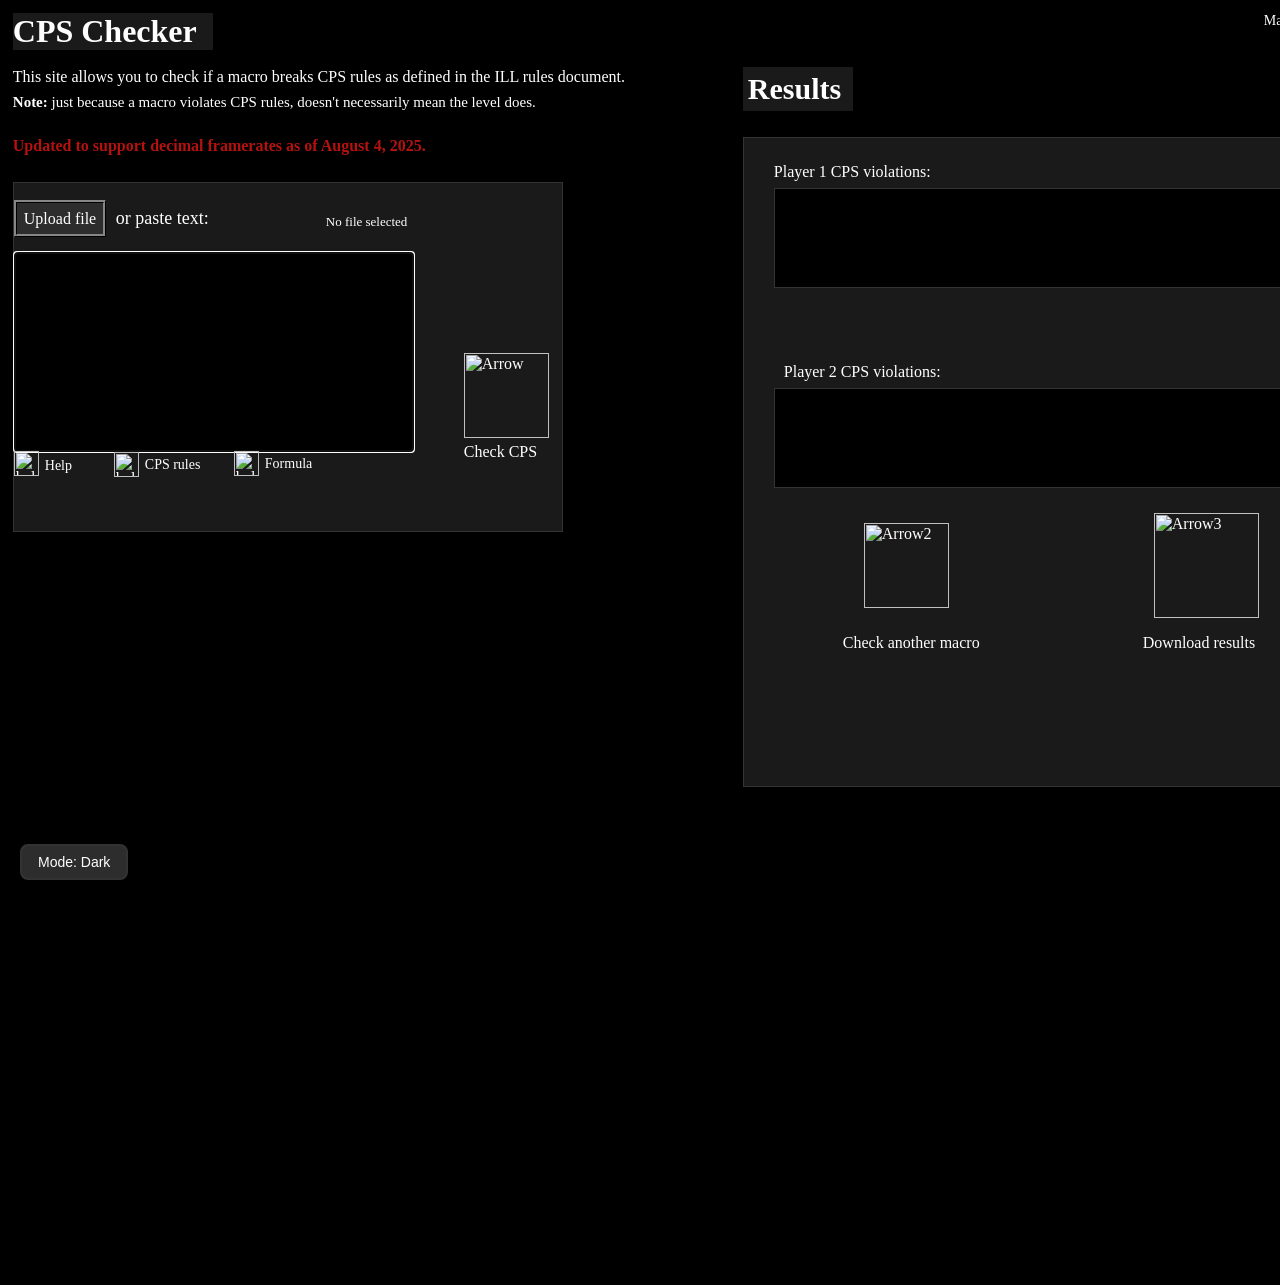
==== cpsChecker/index.html @ 38c41ae8 "Fractional framerates" ====
<head>
  <link rel="stylesheet" href="index.css">
  <title> CPS Checker </title>
</head>

<script async src="https://www.googletagmanager.com/gtag/js?id=G-MP4T4YLS77"></script>
<script>
  window.dataLayer = window.dataLayer || [];
  function gtag(){dataLayer.push(arguments);}
  gtag('js', new Date());

  gtag('config', 'G-MP4T4YLS77');
</script>
<body>
  <main>
  <div class="title">
    <h1>CPS Checker</h1>
  </div>
  <div class="description">
    <p>This site allows you to check if a macro breaks CPS rules as defined in the ILL rules document.<br>
      <p2 id="second-line">
        <b>Note:</b> just because a macro violates CPS rules, doesn't necessarily mean the level does. <br><br><br>
      </p2> 
      <p3 id="third-line">
        <b>Updated to support decimal framerates as of August 4, 2025. </b>
      </p3> 
    </p>
  </div>
  <div class="inputBox" id="ib">
    <div class="inputBoxInner">
    <div>
      <label id="upload" class="uploadButton">
        <input type="file" id="in" accept=".txt"/>
        Upload file
        </label>
    </div>
    <div class="pasteText">
      <p>
      or paste text:
      </p>
    </div>
    <textArea id="textbox" class="pasteArea" autofocus>
    </textArea>
    <div id="noFile" class="noFileText">
      <p>
        No file selected
      </p>
    </div>
  </div>
  <div class="img" id="checkButton">
    <img class="arrow" src="./img/arrow.png" alt="Arrow">
    <img class="hoverArrow" src="./img/arrowHover.png" alt="ArrowHovered">
  </div>
  <p class="submitText">
    Check CPS
  </p>
  <p class="made-by">
    Made by EDSJustin, Flora and jojo989
  </p>
  <div id="help-area">
    <img class="question-mark" id="question1" src="./img/help.png" alt="help">
    <p id="help-text">
      Help
    </p>
  </div>
  <div id="help-area-2">
    <img class="question-mark" id="question2" src="./img/help.png" alt="help2">
    <p id="help-text-2">
      CPS rules
    </p>
  </div>
  <div id="help-area-3">
    <img class="question-mark" id="question3" src="./img/help.png" alt="help3">
    <p id="help-text-3">
      Formula
    </p>
  </div>
    </div>
    <div id="output" class="outputBox">
      <textArea id="outbox1" class="outArea1" readonly>
      </textArea>
      <p class="p1results">
        Player 1 CPS violations:
      </p>
      <textArea id="outbox2" class="outArea2" readonly>
      </textArea>
      <p class="p2results">
        Player 2 CPS violations:
      </p>
      <div class="img2" id="refreshButton">
        <img class="arrow" src="./img/arrow2.png" alt="Arrow2">
        <img class="hoverArrow" src="./img/arrow2Hover.png" alt="Arrow2Hovered">
      </div>
      <div class="img3" id="downloadButton">
        <img class="arrow3" src="./img/arrow3.png" alt="Arrow3">
        <img class="hoverArrow3" src="./img/arrow3Hover.png" alt="Arrow3Hovered">
      </div>
    </div>
      <h2>
        Results
      </h2>
    <p class="retryText">
      Check another macro
    </p>
    <p class="downloadText">
      Download results
    </p>
    <div>
      <img class="checkmark" id="check1" src="./img/check.png" alt="check">
      <img class="checkmark" id="check2" src="./img/check.png" alt="check2">
    </div>
    <div>
      <img class="cross" id="cross1" src="./img/cross.png" alt="cross">
      <img class="cross" id="cross2" src="./img/cross.png" alt="cross2">
    </div>
    <div id="help-box" data-closeable>
      <button id="close-button" data-close>
        <span> &#10006; </span>
      </button>
      <h3>
        Upload format
      </h3>
      <p1 class="p1">
        This tool requires macros to be in plain text form. An example of acceptable
         form is:<br><br>60<br>28 1 0<br>58 0 0<br>72 1 0<br>104 0 0<br>148 1 0<br>
         172 0 0<br>202 1 0<br>264 0 0<br>. . .<br>
      </p1>
      <p2 class="p2">
        <br>You can convert a macro to plain text using 
        <a href="https://matcool.github.io/gd-macro-converter/">
          Mat's macro converter
        </a> or <br>
        <a href="https://conv.nattie.dev/">
          Nattie's macro converter.
        </a> 
      </p2>
    </div>
    <div id="help-box-2" data-closeable>
      <button id="close-button-2" data-close>
        <span> &#10006; </span>
      </button>
      <h3>
        ILL CPS Rules
      </h3>
      <p1 class="p1">
        The level must not include sections where clicks per second would exceed:<br><br>
        <ul class="list">
          <li style="padding-bottom:5px">15 clicks in a second.</li>
          <li style="padding-bottom:5px">3 clicks in a frame.</li>
          <li style="padding-bottom:5px">A rate of 45 cps in any stint of 5 or more clicks.</li>
        </ul>
      </p1>
      <p2 class="p2">
        <br><br>This program checks if the above rules are satisfied for both players in a macro.
        <br><br>If they're not, it will tell you what frames the violations occur at.
      </p2>
    </div>
    <p id="invalid-text">
      An error occured while parsing the macro. Please make sure your macro follows the required format.
    </p>
    <p id="fps-text">
      FPS: N/A
    </p>

    <div id="theme-toggle">
      <button id="theme-toggle-button">
        Mode: Dark
      </button>
    </div>
     <p class="dark">
    Dark mode by argx
  </p>
   <div id="help-box-3" data-closeable>
      <button id="close-button-3" data-close>
        <span> &#10006; </span>
      </button>
      <h3>
        How each rule is calculated
      </h3>
      <p1 class="p1">
        Rule 1 is broken if:<br><br>
        <ul class="list">
          <li style="padding-bottom:5px">There are more than 15 clicks between (frame of first click) and (frame of first click) + floor(fps).</li>
        </ul>
      </p1>
      <br>
       <p1 class="p1">
        Rule 2 is broken if:<br><br>
        <ul class="list">
          <li style="padding-bottom:5px">There are more than 3 clicks on any given frame.</li>
        </ul>
      </p1>
       <br>
       <p1 class="p1">
        Rule 3 is broken if:<br><br>
        <ul class="list">
          <li style="padding-bottom:5px">(Number of clicks in stint - 1) / [(frame of last click - frame of first click) / framerate] > 45.</li>
        </ul>
      </p1>
    </div>
  </main>
  <script
    src="./index.js"></script>

</body>
---- cpsChecker/index.css ----
:root {
  /* Dark theme (default) */
  --bg-primary: #000000;
  --bg-secondary: #1a1a1a;
  --bg-tertiary: #2d2d2d;
  --text-primary: #ffffff;
  --text-secondary: #cccccc;
  --border-color: #333333;
  --hover-color: #404040;
  --link-color: #4a9eff;
  --link-hover: #6fb1ff;
  --error-color: #ff4444;
}

[data-theme="light"] {
  --bg-primary: #ffffff;
  --bg-secondary: #f5f5f5;
  --bg-tertiary: #e0e0e0;
  --text-primary: #000000;
  --text-secondary: #333333;
  --border-color: #cccccc;
  --hover-color: #d0d0d0;
  --link-color: #0066cc;
  --link-hover: #004499;
  --error-color: #cc0000;
}

*{
  box-sizing:border-box;
  margin:0;
  padding:0;
  transition: background-color 0.25s ease, color 0.25s ease, border-color 0.25s ease;
}

body{
  width:400px;
  height:300px;
  background-color: var(--bg-primary);
  color: var(--text-primary);
}

main{
  margin:0.8rem;
}

.description{
  position:relative;
  top:18px;
  width:700px;
  color: var(--text-primary);
}

h1{
  background: var(--bg-secondary);
  width:200px;
  color: var(--text-primary);
}

.inputBox{
  position:relative;
  top:45px;
  background: var(--bg-secondary);
  width:550px;
  height:350px;
  border: 1px solid var(--border-color);
}

.pasteArea{
  width:400px;
  height:200px;
  resize:none;
  background-color: var(--bg-primary);
  color: var(--text-primary);
  border: 1px solid var(--border-color);
}

.uploadButton{
  position:relative;
  bottom:3px;
}

button{
  border-color: var(--border-color);
  background: var(--bg-tertiary);
  border-style:ridge;
  padding:7px;
  color: var(--text-primary);
}

.uploadButton{
  border-color: var(--border-color);
  background: var(--bg-tertiary);
  border-style:ridge;
  padding:7px;
  color: var(--text-primary);
}

.uploadButton:hover{
  background-color: var(--hover-color);
}

button:hover{
  background-color: var(--hover-color);
}

.pasteText{
  position:relative;
  left:102px;
  bottom:23px;
  font-size:18px;
}

.noFileText{
  position:relative;
  left:312px;
  bottom:238px;
  font-size: 13px;
}

.submitText{
  position:relative;
  left:450px;
  bottom:80px;
}

.outputBox{
  position:relative;
  bottom:350px;
  left: 730px;
  background: var(--bg-secondary);
  width:620px;
  height:650px;
  display:block;
  border: 1px solid var(--border-color);
}

.img{
  position:relative;
  left:450;
  bottom:85;
  pointer-events:fill;
}

.arrow{
  width:85px;
  height:auto;
}

.hoverArrow{
  position:absolute;
  top:0;
  left:0;
  width:85px;
  height:auto;
  display:none;
}

.img:hover .hoverArrow{
  display:inline;
}

input[type="file"]{
  display:none;
}

.inputBoxInner{
  position:relative;
  top:30px;
}

h2{
  position:relative;
  background: var(--bg-secondary);
  width:110px;
  left:730px;
  bottom:1070px;
  padding:5px;
  font-size: 30px;
  color: var(--text-primary);
}

.outArea1{
  z-index: 1000;
  position:relative;
  top:50px;
  left:30px;
  width:560px;
  height:100px;
  resize:none;
  background-color: var(--bg-primary);
  color: var(--text-primary);
  border: 1px solid var(--border-color);
}

.p1results{
  position:relative;
  bottom:75px;
  left:30px;
  width:580px;
  height:100px;
}

.outArea2{
  z-index: 1000;
  position:relative;
  top:50px;
  left:30px;
  width:560px;
  height:100px;
  resize:none;
  background-color: var(--bg-primary);
  color: var(--text-primary);
  border: 1px solid var(--border-color);
}

.p2results{
  position:relative;
  bottom:75px;
  left:40px;
  width:580px;
  height:100px;
}

.img2{
  position:relative;
  left:120;
  bottom:15;
  pointer-events:fill;
}

.img2:hover .hoverArrow{
  display:inline;
}

.retryText{
  position:relative;
  left:830px;
  bottom:547px;
}

.img3{
  position:relative;
  left:410;
  bottom:110;
  width:70;
  pointer-events:none;
}

.img3:hover .hoverArrow3{
  display:inline;
}

.arrow3{
  width:105px;
  height:auto;
}

.hoverArrow3{
  position:absolute;
  top:0;
  left:0;
  width:105px;
  height:auto;
  display:none;
}

.downloadText{
  position:relative;
  left:1130px;
  bottom:565px;
}

.checkmark{
  width:30px;
  height:auto;
}

#check1{
  position:relative;
  left:930px;
  bottom:1065px;
  visibility: hidden;
}

#check2{
  position:relative;
  left:903px;
  bottom:865px;
  visibility: hidden;
}

.cross{
  width:30px;
  height:auto;
}

#cross1{
  position:relative;
  left:930px;
  bottom:1099px;
  visibility:hidden;
}

#cross2{
  position:relative;
  left:902px;
  bottom:897px;
  visibility: hidden;
}

.made-by{
  position:absolute;
  top:-170px;
  left: 1250px;
  width:240px;
  font-size:14px;
}

.dark{
  position:absolute;
  top:35px;
  left: 1374px;
  width:120px;
  font-size:14px;
}

#third-line{
  color:#b4120f;
}

#help-area{
  position:relative;
  bottom:90px;
  width:20px;
  cursor:pointer;
}

.question-mark{
  width:25px;
  height:auto;
}

#help-text{
  position:relative;
  font-size:14px;
  left:31px;
  bottom:18px;
}

#help-box{
  position:relative;
  width:550px;
  height:400px;
  bottom:1103px;
  background-color: var(--bg-secondary);
  border: thin solid var(--border-color);
  border-width: 1.5px;
  display:none;
  padding:10px;
  color: var(--text-primary);
}

#close-button{
  position:relative;
  left:555px;
  cursor:pointer;
  background-color: var(--bg-tertiary);
  color: var(--text-primary);
}

h3{
  position:relative;
  bottom:18px;
}

#help-area-2{
  position:relative;
  bottom:130px;
  left: 100px;
  width:50px;
  cursor:pointer;
}

.question-mark-2{
  width:25px;
  height:auto;
}

#help-text-2{
  position:relative;
  font-size:14px;
  left:31px;
  bottom:20px;
  white-space: nowrap;
}

#help-box-2{
  position:relative;
  width:550px;
  height:400px;
  bottom:1103px;
  background-color: var(--bg-secondary);
  border: thin solid var(--border-color);
  border-width: 1.5px;
  display:none;
  padding:10px;
  color: var(--text-primary);
}

#close-button-2{
  position:relative;
  left:555px;
  cursor:pointer;
  background-color: var(--bg-tertiary);
  color: var(--text-primary);
}

#help-area-3{
  position:relative;
  bottom:172px;
  left: 220px;
  width:50px;
  cursor:pointer;
}

.question-mark-3{
  width:25px;
  height:auto;
}

#help-text-3{
  position:relative;
  font-size:14px;
  left:31px;
  bottom:20px;
  white-space: nowrap;
}

#help-box-3{
  position:relative;
  width:550px;
  height:400px;
  bottom:1103px;
  background-color: var(--bg-secondary);
  border: thin solid var(--border-color);
  border-width: 1.5px;
  display:none;
  padding:10px;
  color: var(--text-primary);
}

#close-button-3{
  position:relative;
  left:555px;
  cursor:pointer;
  background-color: var(--bg-tertiary);
  color: var(--text-primary);
}

.list{
  position:relative;
  left:40px;
  width:450px;
}

#invalid-text{
  position:relative;
  bottom:730px;
  width:485px;
  font-size: 17px;
  font-weight:600;
  color: var(--error-color);
  display:none;
}

#second-line{
  position:relative;
  top:8px;
  font-size: 15px;
}

#fps-text{
  position:relative;
  bottom:1070px;
  left:590px;
  width:100px;
  word-break: break-all;
  display: none;
}

a {
  color: var(--link-color);
}

a:hover {
  color: var(--link-hover);
}

#theme-toggle {
  position: fixed;
  bottom: 20px;
  left: 20px;
  z-index: 1000;
}

#theme-toggle-button {
  padding: 8px 16px;
  border-radius: 8px;
  background: var(--bg-tertiary);
  border: 2px solid var(--border-color);
  cursor: pointer;
  color: var(--text-primary);
  font-size: 14px;
  font-weight: 500;
  transition: all 0.25s ease;
}

#theme-toggle-button:hover {
  background: var(--hover-color);
  transform: scale(1.05);
  transition: transform 0.25s ease, background-color 0.25s ease;
}

#theme-icon {
  width: 24px;
  height: 24px;
  position: relative;
  transition: transform 0.25s ease;
}

.moon {
  position: absolute;
  width: 20px;
  height: 20px;
  border-radius: 50%;
  background: var(--text-primary);
  box-shadow: 4px 4px 0 0 var(--text-primary);
  transform: translate(-50%, -50%);
  top: 50%;
  left: 50%;
  transition: all 0.25s ease;
}

.sun {
  position: absolute;
  width: 20px;
  height: 20px;
  border-radius: 50%;
  background: var(--text-primary);
  transform: translate(-50%, -50%) scale(0);
  top: 50%;
  left: 50%;
  transition: all 0.25s ease;
}

.sun::before {
  content: '';
  position: absolute;
  width: 100%;
  height: 100%;
  background: var(--text-primary);
  border-radius: 50%;
  transform: scale(0.5);
  top: 0;
  left: 0;
}

.sun::after {
  content: '';
  position: absolute;
  width: 100%;
  height: 100%;
  background: var(--text-primary);
  border-radius: 50%;
  transform: scale(0.5);
  top: 0;
  left: 0;
  box-shadow: 
    0 0 0 2px var(--text-primary),
    0 0 0 4px var(--bg-tertiary),
    0 0 0 6px var(--text-primary);
}

[data-theme="light"] .moon {
  transform: translate(-50%, -50%) scale(0);
}

[data-theme="light"] .sun {
  transform: translate(-50%, -50%) scale(1);
}

/* Update all color transitions */
h1, .inputBox, .pasteArea, button, .uploadButton, .outputBox, h2, 
.outArea1, .outArea2, #help-box, #help-box-2, #close-button, #close-button-2,
a, #invalid-text {
  transition: background-color 0.25s ease, color 0.25s ease, border-color 0.25s ease;
}
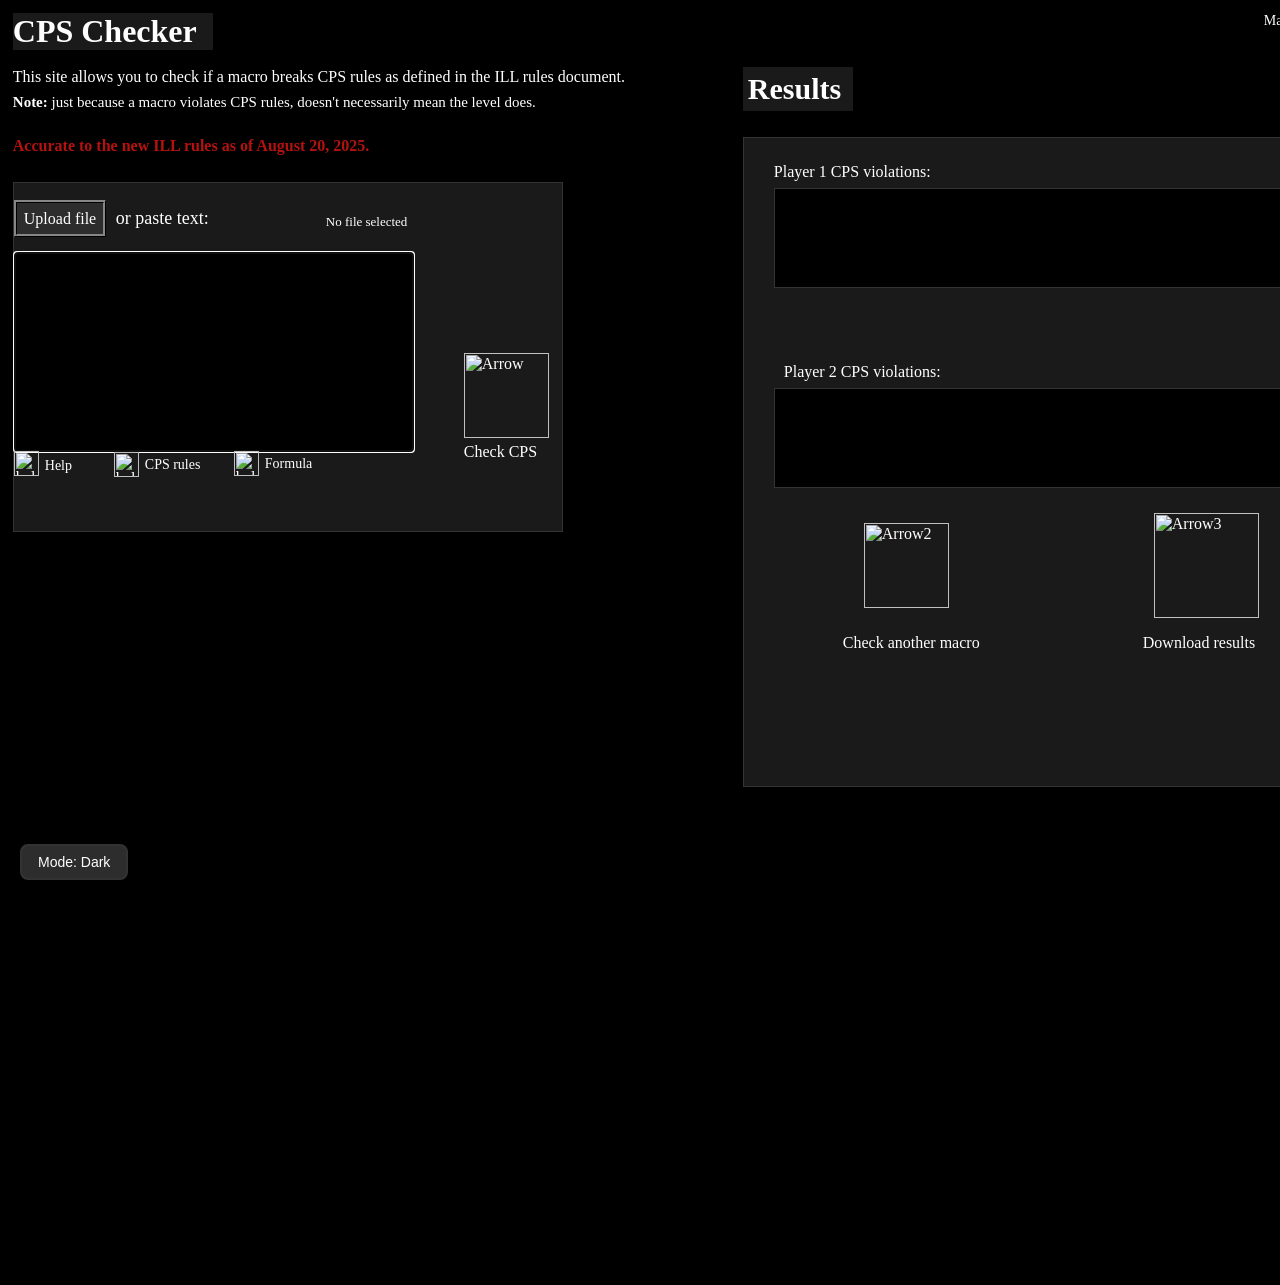
==== commit 53964a40: "New cps rules" ====
--- a/cpsChecker/index.html
+++ b/cpsChecker/index.html
@@ -22,7 +22,7 @@
         <b>Note:</b> just because a macro violates CPS rules, doesn't necessarily mean the level does. <br><br><br>
       </p2> 
       <p3 id="third-line">
-        <b>Updated to support decimal framerates as of August 4, 2025. </b>
+        <b>Accurate to the new ILL rules as of August 20, 2025. </b>
       </p3> 
     </p>
   </div>
@@ -145,9 +145,9 @@
       <p1 class="p1">
         The level must not include sections where clicks per second would exceed:<br><br>
         <ul class="list">
-          <li style="padding-bottom:5px">15 clicks in a second.</li>
+          <li style="padding-bottom:5px">16 clicks in a second.</li>
           <li style="padding-bottom:5px">3 clicks in a frame.</li>
-          <li style="padding-bottom:5px">A rate of 45 cps in any stint of 5 or more clicks.</li>
+          <li style="padding-bottom:5px">A rate of 48 cps in any stint of 5 or more clicks.</li>
         </ul>
       </p1>
       <p2 class="p2">
@@ -180,7 +180,7 @@
       <p1 class="p1">
         Rule 1 is broken if:<br><br>
         <ul class="list">
-          <li style="padding-bottom:5px">There are more than 15 clicks between (frame of first click) and (frame of first click) + floor(fps).</li>
+          <li style="padding-bottom:5px">There are more than 16 clicks between (frame of first click) and (frame of first click) + floor(fps).</li>
         </ul>
       </p1>
       <br>
@@ -194,7 +194,7 @@
        <p1 class="p1">
         Rule 3 is broken if:<br><br>
         <ul class="list">
-          <li style="padding-bottom:5px">(Number of clicks in stint - 1) / [(frame of last click - frame of first click) / framerate] > 45.</li>
+          <li style="padding-bottom:5px">(Number of clicks in stint - 1) / [(frame of last click - frame of first click) / framerate] > 48.</li>
         </ul>
       </p1>
     </div>
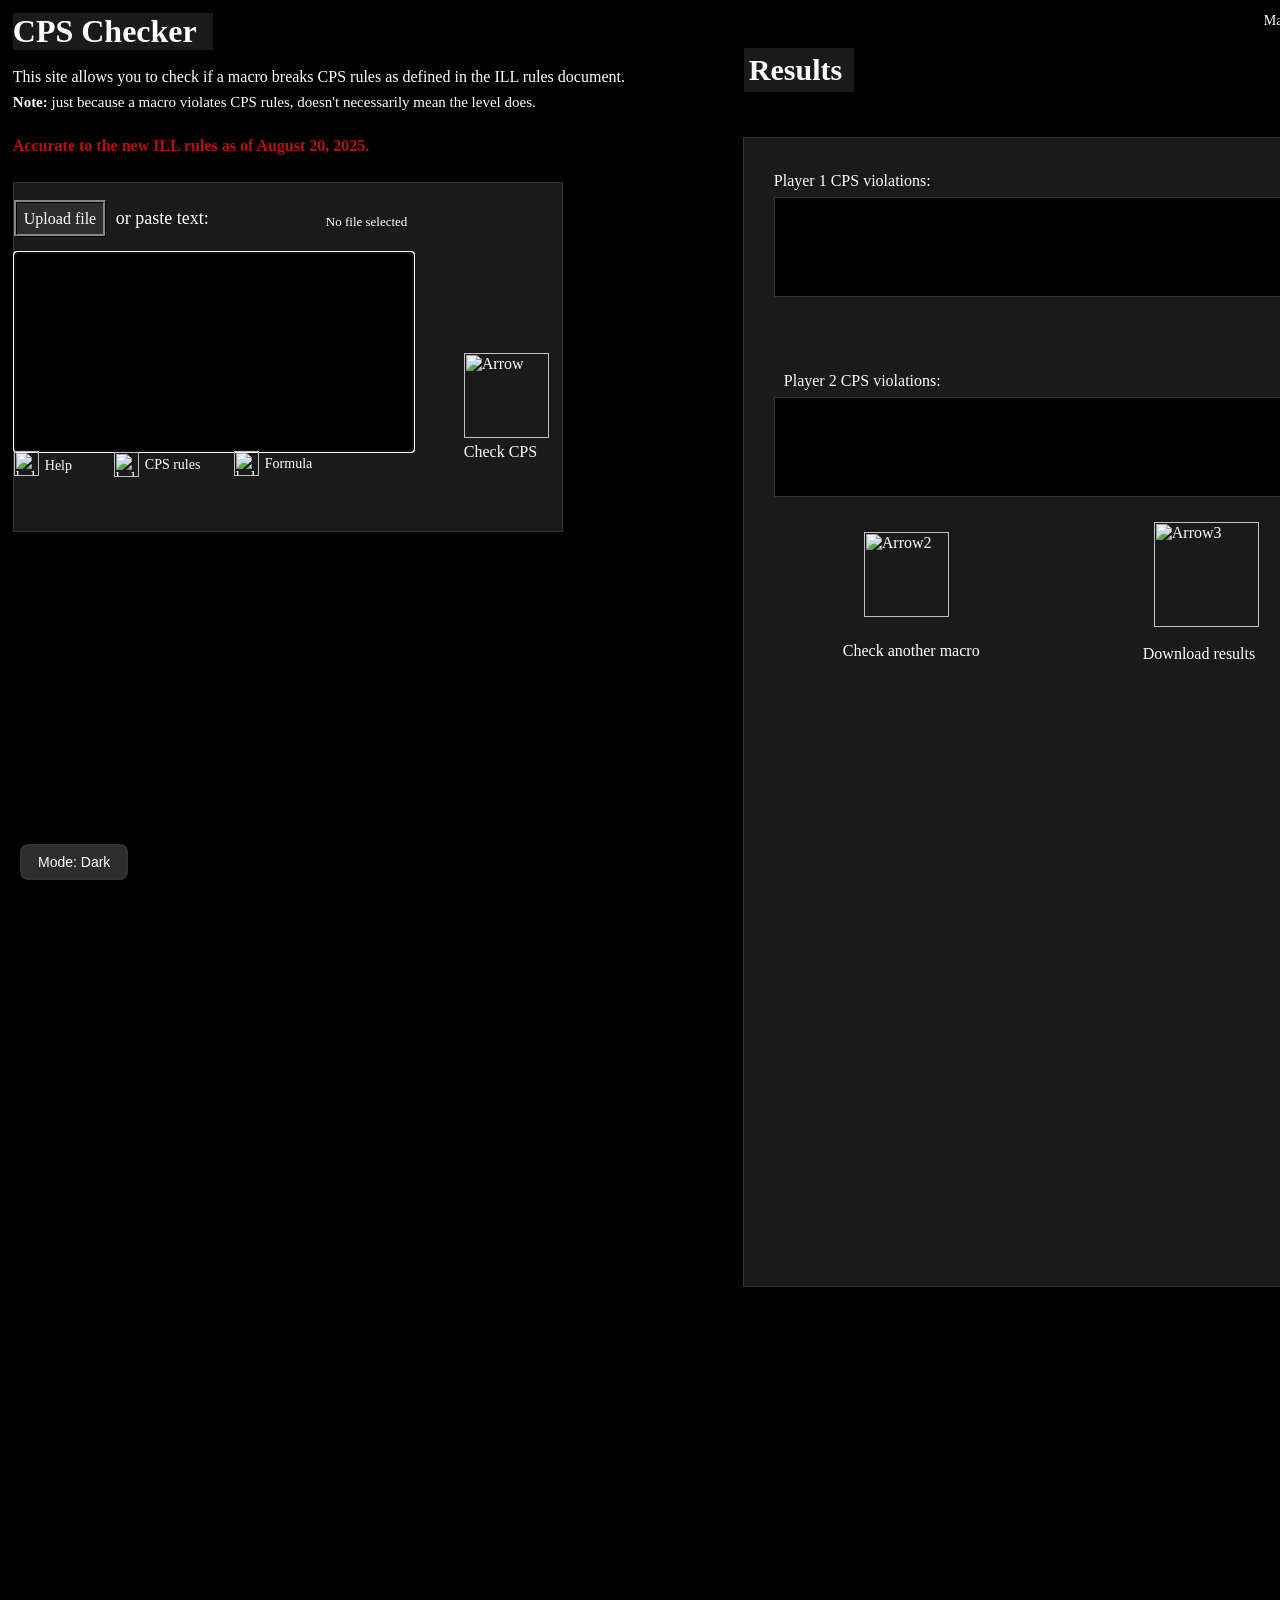
==== commit a6f5c591: "Added swift info" ====
--- a/cpsChecker/index.html
+++ b/cpsChecker/index.html
@@ -77,6 +77,9 @@
   </div>
     </div>
     <div id="output" class="outputBox">
+       <h2>
+        Results
+      </h2>
       <textArea id="outbox1" class="outArea1" readonly>
       </textArea>
       <p class="p1results">
@@ -95,10 +98,40 @@
         <img class="arrow3" src="./img/arrow3.png" alt="Arrow3">
         <img class="hoverArrow3" src="./img/arrow3Hover.png" alt="Arrow3Hovered">
       </div>
-    </div>
-      <h2>
-        Results
-      </h2>
+      <div id = "checkboxes">
+    <input type="checkbox" id="showSwiftsBox" name="showSwiftsBox" value=1>
+    <label for="showSwiftsBox">Show swift click info</label><br>
+    </div>
+     <textArea id="p1swiftsbox" class="p1swiftsarea" readonly>
+      </textArea>
+      <p id="p1st" class="p1swiftstext">
+        Player 1 swift clicks:
+      </p>
+      <textArea id="p1inverseswiftsbox" class="p1inverseswiftsarea" readonly>
+      </textArea>
+      <p id="p1ist" class="p1inverseswiftstext">
+        Player 1 inverse swift clicks:
+      </p>
+       <textArea id="p2swiftsbox" class="p2swiftsarea" readonly>
+      </textArea>
+      <p id="p2st" class="p2swiftstext">
+        Player 2 swift clicks:
+      </p>
+       <textArea id="p2inverseswiftsbox" class="p2inverseswiftsarea" readonly>
+      </textArea>
+      <p id="p2ist" class="p2inverseswiftstext">
+        Player 2 inverse swift clicks:
+      </p>
+      <p id="totalswifttext">
+        Total swift clicks:
+      </p>
+      <p id="totalinverseswifttext">
+        Total inverse swift clicks:
+      </p>
+      <p id="totalswiftandinversetext">
+        Total swift and inverse swift clicks:
+      </p>
+    </div>
     <p class="retryText">
       Check another macro
     </p>
--- a/cpsChecker/index.css
+++ b/cpsChecker/index.css
@@ -129,7 +129,7 @@
   left: 730px;
   background: var(--bg-secondary);
   width:620px;
-  height:650px;
+  height:1150px;
   display:block;
   border: 1px solid var(--border-color);
 }
@@ -172,8 +172,7 @@
   position:relative;
   background: var(--bg-secondary);
   width:110px;
-  left:730px;
-  bottom:1070px;
+  bottom: 90px;
   padding:5px;
   font-size: 30px;
   color: var(--text-primary);
@@ -182,7 +181,7 @@
 .outArea1{
   z-index: 1000;
   position:relative;
-  top:50px;
+  top:15px;
   left:30px;
   width:560px;
   height:100px;
@@ -194,7 +193,7 @@
 
 .p1results{
   position:relative;
-  bottom:75px;
+  bottom:110px;
   left:30px;
   width:580px;
   height:100px;
@@ -203,7 +202,7 @@
 .outArea2{
   z-index: 1000;
   position:relative;
-  top:50px;
+  top:15px;
   left:30px;
   width:560px;
   height:100px;
@@ -215,7 +214,7 @@
 
 .p2results{
   position:relative;
-  bottom:75px;
+  bottom:110px;
   left:40px;
   width:580px;
   height:100px;
@@ -224,7 +223,7 @@
 .img2{
   position:relative;
   left:120;
-  bottom:15;
+  bottom:50;
   pointer-events:fill;
 }
 
@@ -235,13 +234,13 @@
 .retryText{
   position:relative;
   left:830px;
-  bottom:547px;
+  bottom:994.5px;
 }
 
 .img3{
   position:relative;
   left:410;
-  bottom:110;
+  bottom:145;
   width:70;
   pointer-events:none;
 }
@@ -267,7 +266,7 @@
 .downloadText{
   position:relative;
   left:1130px;
-  bottom:565px;
+  bottom:1010px;
 }
 
 .checkmark{
@@ -278,14 +277,14 @@
 #check1{
   position:relative;
   left:930px;
-  bottom:1065px;
+  bottom:1512px;
   visibility: hidden;
 }
 
 #check2{
   position:relative;
   left:903px;
-  bottom:865px;
+  bottom:1312px;
   visibility: hidden;
 }
 
@@ -297,14 +296,14 @@
 #cross1{
   position:relative;
   left:930px;
-  bottom:1099px;
+  bottom:1542px;
   visibility:hidden;
 }
 
 #cross2{
   position:relative;
   left:902px;
-  bottom:897px;
+  bottom:1342px;
   visibility: hidden;
 }
 
@@ -481,11 +480,126 @@
 
 #fps-text{
   position:relative;
-  bottom:1070px;
+  bottom:1550px;
   left:590px;
   width:100px;
   word-break: break-all;
   display: none;
+}
+
+#checkboxes{
+  position:relative;
+  bottom:75px;
+  left:25px;
+  display: none;
+}
+
+.p1swiftsarea{
+  z-index: 1000;
+  position:relative;
+  top:-15px;
+  left:30px;
+  width:560px;
+  height:30px;
+  resize:none;
+  background-color: var(--bg-primary);
+  color: var(--text-primary);
+  border: 1px solid var(--border-color);
+  visibility:hidden;
+}
+
+.p1swiftstext{
+  position: relative;
+  left: 30px;
+  bottom: 70px;
+  visibility:hidden;
+}
+
+.p1inverseswiftsarea{
+  z-index: 1000;
+  position:relative;
+  top:10px;
+  left:30px;
+  width:560px;
+  height:30px;
+  resize:none;
+  background-color: var(--bg-primary);
+  color: var(--text-primary);
+  border: 1px solid var(--border-color);
+  visibility:hidden;
+}
+
+.p1inverseswiftstext{
+  position: relative;
+  left: 30px;
+  bottom: 45px;
+  visibility:hidden;
+}
+
+.p2swiftsarea{
+  z-index: 1000;
+  position:relative;
+  top:35px;
+  left:30px;
+  width:560px;
+  height:30px;
+  resize:none;
+  background-color: var(--bg-primary);
+  color: var(--text-primary);
+  border: 1px solid var(--border-color);
+  visibility:hidden;
+}
+
+.p2swiftstext{
+  position: relative;
+  left: 30px;
+  bottom: 20px;
+  visibility:hidden;
+}
+
+.p2inverseswiftsarea{
+  z-index: 1000;
+  position:relative;
+  top:60px;
+  left:30px;
+  width:560px;
+  height:30px;
+  resize:none;
+  background-color: var(--bg-primary);
+  color: var(--text-primary);
+  border: 1px solid var(--border-color);
+  visibility:hidden;
+}
+
+.p2inverseswiftstext{
+  position: relative;
+  left: 30px;
+  top: 5px;
+  visibility:hidden;
+}
+
+#totalswifttext{
+  position: relative;
+  left: 30px;
+  top: 70px;
+  font-weight: bold;
+  visibility: hidden;
+}
+
+#totalinverseswifttext{
+  position: relative;
+  left: 30px;
+  top: 90px;
+  font-weight: bold;
+  visibility: hidden;
+}
+
+#totalswiftandinversetext{
+  position: relative;
+  left: 30px;
+  top: 110px;
+  font-weight: bold;
+  visibility: hidden;
 }
 
 a {
@@ -592,6 +706,6 @@
 /* Update all color transitions */
 h1, .inputBox, .pasteArea, button, .uploadButton, .outputBox, h2, 
 .outArea1, .outArea2, #help-box, #help-box-2, #close-button, #close-button-2,
-a, #invalid-text {
+a, #invalid-text, .p1swiftsarea {
   transition: background-color 0.25s ease, color 0.25s ease, border-color 0.25s ease;
 }
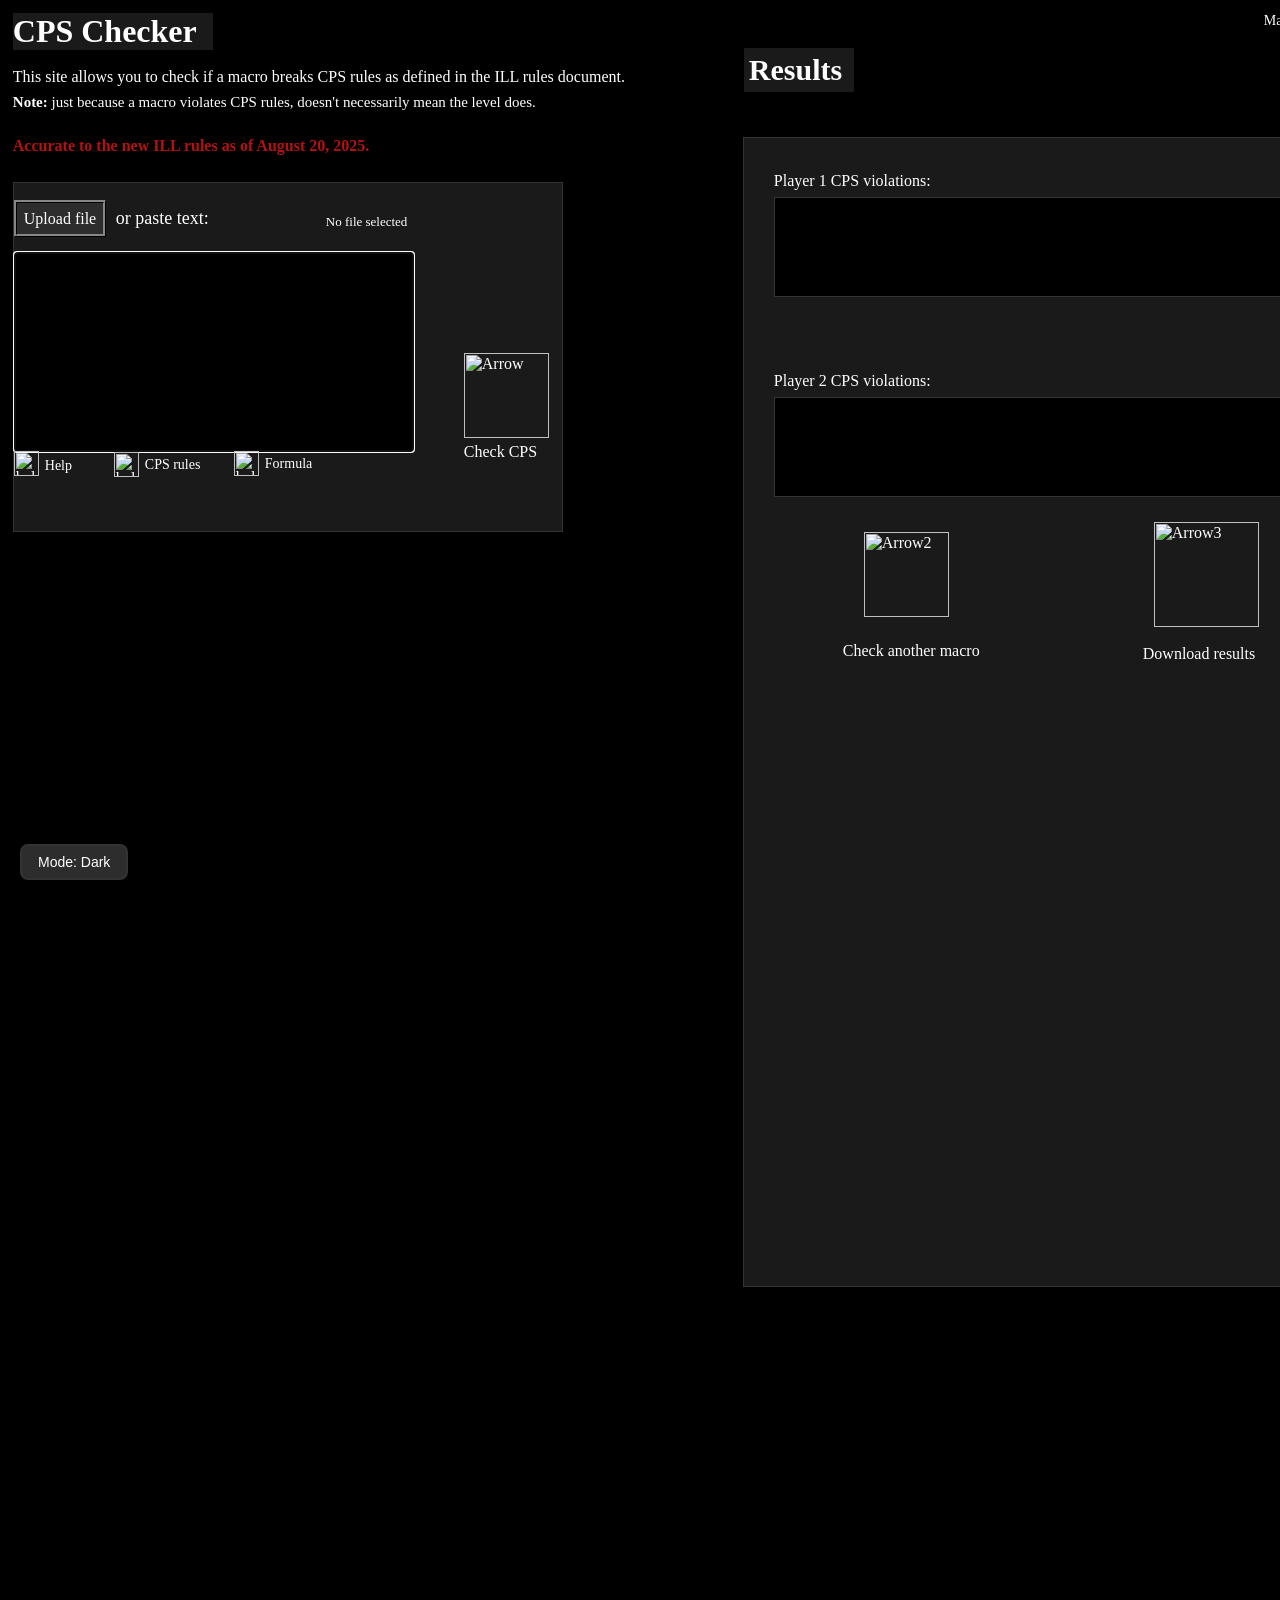
==== commit 73f1bf51: "Fixed some formatting issues" ====
--- a/cpsChecker/index.html
+++ b/cpsChecker/index.html
@@ -75,6 +75,76 @@
       Formula
     </p>
   </div>
+   <div id="help-box" data-closeable>
+      <button id="close-button" data-close>
+        <span> &#10006; </span>
+      </button>
+      <h3>
+        Upload format
+      </h3>
+      <p1 class="p1">
+        This tool requires macros to be in plain text form. An example of acceptable
+         form is:<br><br>60<br>28 1 0<br>58 0 0<br>72 1 0<br>104 0 0<br>148 1 0<br>
+         172 0 0<br>202 1 0<br>264 0 0<br>. . .<br>
+      </p1>
+      <p2 class="p2">
+        <br>You can convert a macro to plain text using 
+        <a href="https://matcool.github.io/gd-macro-converter/">
+          Mat's macro converter
+        </a> or <br>
+        <a href="https://conv.nattie.dev/">
+          Nattie's macro converter.
+        </a> 
+      </p2>
+    </div>
+     <div id="help-box-2" data-closeable>
+      <button id="close-button-2" data-close>
+        <span> &#10006; </span>
+      </button>
+      <h3>
+        ILL CPS Rules
+      </h3>
+      <p1 class="p1">
+        The level must not include sections where clicks per second would exceed:<br><br>
+        <ul class="list">
+          <li style="padding-bottom:5px">16 clicks in a second.</li>
+          <li style="padding-bottom:5px">3 clicks in a frame.</li>
+          <li style="padding-bottom:5px">A rate of 48 cps in any stint of 5 or more clicks.</li>
+        </ul>
+      </p1>
+      <p2 class="p2">
+        <br><br>This program checks if the above rules are satisfied for both players in a macro.
+        <br><br>If they're not, it will tell you what frames the violations occur at.
+      </p2>
+    </div>
+    <div id="help-box-3" data-closeable>
+      <button id="close-button-3" data-close>
+        <span> &#10006; </span>
+      </button>
+      <h3>
+        How each rule is calculated
+      </h3>
+      <p1 class="p1">
+        Rule 1 is broken if:<br><br>
+        <ul class="list">
+          <li style="padding-bottom:5px">There are more than 16 clicks between (frame of first click) and (frame of first click) + floor(fps).</li>
+        </ul>
+      </p1>
+      <br>
+       <p1 class="p1">
+        Rule 2 is broken if:<br><br>
+        <ul class="list">
+          <li style="padding-bottom:5px">There are more than 3 clicks on any given frame.</li>
+        </ul>
+      </p1>
+       <br>
+       <p1 class="p1">
+        Rule 3 is broken if:<br><br>
+        <ul class="list">
+          <li style="padding-bottom:5px">(Number of clicks in stint - 1) / [(frame of last click - frame of first click) / framerate] > 48.</li>
+        </ul>
+      </p1>
+    </div>
     </div>
     <div id="output" class="outputBox">
        <h2>
@@ -146,48 +216,6 @@
       <img class="cross" id="cross1" src="./img/cross.png" alt="cross">
       <img class="cross" id="cross2" src="./img/cross.png" alt="cross2">
     </div>
-    <div id="help-box" data-closeable>
-      <button id="close-button" data-close>
-        <span> &#10006; </span>
-      </button>
-      <h3>
-        Upload format
-      </h3>
-      <p1 class="p1">
-        This tool requires macros to be in plain text form. An example of acceptable
-         form is:<br><br>60<br>28 1 0<br>58 0 0<br>72 1 0<br>104 0 0<br>148 1 0<br>
-         172 0 0<br>202 1 0<br>264 0 0<br>. . .<br>
-      </p1>
-      <p2 class="p2">
-        <br>You can convert a macro to plain text using 
-        <a href="https://matcool.github.io/gd-macro-converter/">
-          Mat's macro converter
-        </a> or <br>
-        <a href="https://conv.nattie.dev/">
-          Nattie's macro converter.
-        </a> 
-      </p2>
-    </div>
-    <div id="help-box-2" data-closeable>
-      <button id="close-button-2" data-close>
-        <span> &#10006; </span>
-      </button>
-      <h3>
-        ILL CPS Rules
-      </h3>
-      <p1 class="p1">
-        The level must not include sections where clicks per second would exceed:<br><br>
-        <ul class="list">
-          <li style="padding-bottom:5px">16 clicks in a second.</li>
-          <li style="padding-bottom:5px">3 clicks in a frame.</li>
-          <li style="padding-bottom:5px">A rate of 48 cps in any stint of 5 or more clicks.</li>
-        </ul>
-      </p1>
-      <p2 class="p2">
-        <br><br>This program checks if the above rules are satisfied for both players in a macro.
-        <br><br>If they're not, it will tell you what frames the violations occur at.
-      </p2>
-    </div>
     <p id="invalid-text">
       An error occured while parsing the macro. Please make sure your macro follows the required format.
     </p>
@@ -203,34 +231,6 @@
      <p class="dark">
     Dark mode by argx
   </p>
-   <div id="help-box-3" data-closeable>
-      <button id="close-button-3" data-close>
-        <span> &#10006; </span>
-      </button>
-      <h3>
-        How each rule is calculated
-      </h3>
-      <p1 class="p1">
-        Rule 1 is broken if:<br><br>
-        <ul class="list">
-          <li style="padding-bottom:5px">There are more than 16 clicks between (frame of first click) and (frame of first click) + floor(fps).</li>
-        </ul>
-      </p1>
-      <br>
-       <p1 class="p1">
-        Rule 2 is broken if:<br><br>
-        <ul class="list">
-          <li style="padding-bottom:5px">There are more than 3 clicks on any given frame.</li>
-        </ul>
-      </p1>
-       <br>
-       <p1 class="p1">
-        Rule 3 is broken if:<br><br>
-        <ul class="list">
-          <li style="padding-bottom:5px">(Number of clicks in stint - 1) / [(frame of last click - frame of first click) / framerate] > 48.</li>
-        </ul>
-      </p1>
-    </div>
   </main>
   <script
     src="./index.js"></script>
--- a/cpsChecker/index.css
+++ b/cpsChecker/index.css
@@ -215,7 +215,7 @@
 .p2results{
   position:relative;
   bottom:110px;
-  left:40px;
+  left:30px;
   width:580px;
   height:100px;
 }
@@ -350,7 +350,7 @@
   position:relative;
   width:550px;
   height:400px;
-  bottom:1103px;
+  bottom: 500px;
   background-color: var(--bg-secondary);
   border: thin solid var(--border-color);
   border-width: 1.5px;
@@ -397,7 +397,7 @@
   position:relative;
   width:550px;
   height:400px;
-  bottom:1103px;
+  bottom: 500px;
   background-color: var(--bg-secondary);
   border: thin solid var(--border-color);
   border-width: 1.5px;
@@ -439,7 +439,7 @@
   position:relative;
   width:550px;
   height:400px;
-  bottom:1103px;
+  bottom:500px;
   background-color: var(--bg-secondary);
   border: thin solid var(--border-color);
   border-width: 1.5px;
@@ -464,7 +464,7 @@
 
 #invalid-text{
   position:relative;
-  bottom:730px;
+  bottom:1145px;
   width:485px;
   font-size: 17px;
   font-weight:600;
@@ -480,7 +480,7 @@
 
 #fps-text{
   position:relative;
-  bottom:1550px;
+  bottom:1590px;
   left:590px;
   width:100px;
   word-break: break-all;
@@ -582,7 +582,6 @@
   position: relative;
   left: 30px;
   top: 70px;
-  font-weight: bold;
   visibility: hidden;
 }
 
@@ -590,7 +589,6 @@
   position: relative;
   left: 30px;
   top: 90px;
-  font-weight: bold;
   visibility: hidden;
 }
 
@@ -598,7 +596,6 @@
   position: relative;
   left: 30px;
   top: 110px;
-  font-weight: bold;
   visibility: hidden;
 }
 
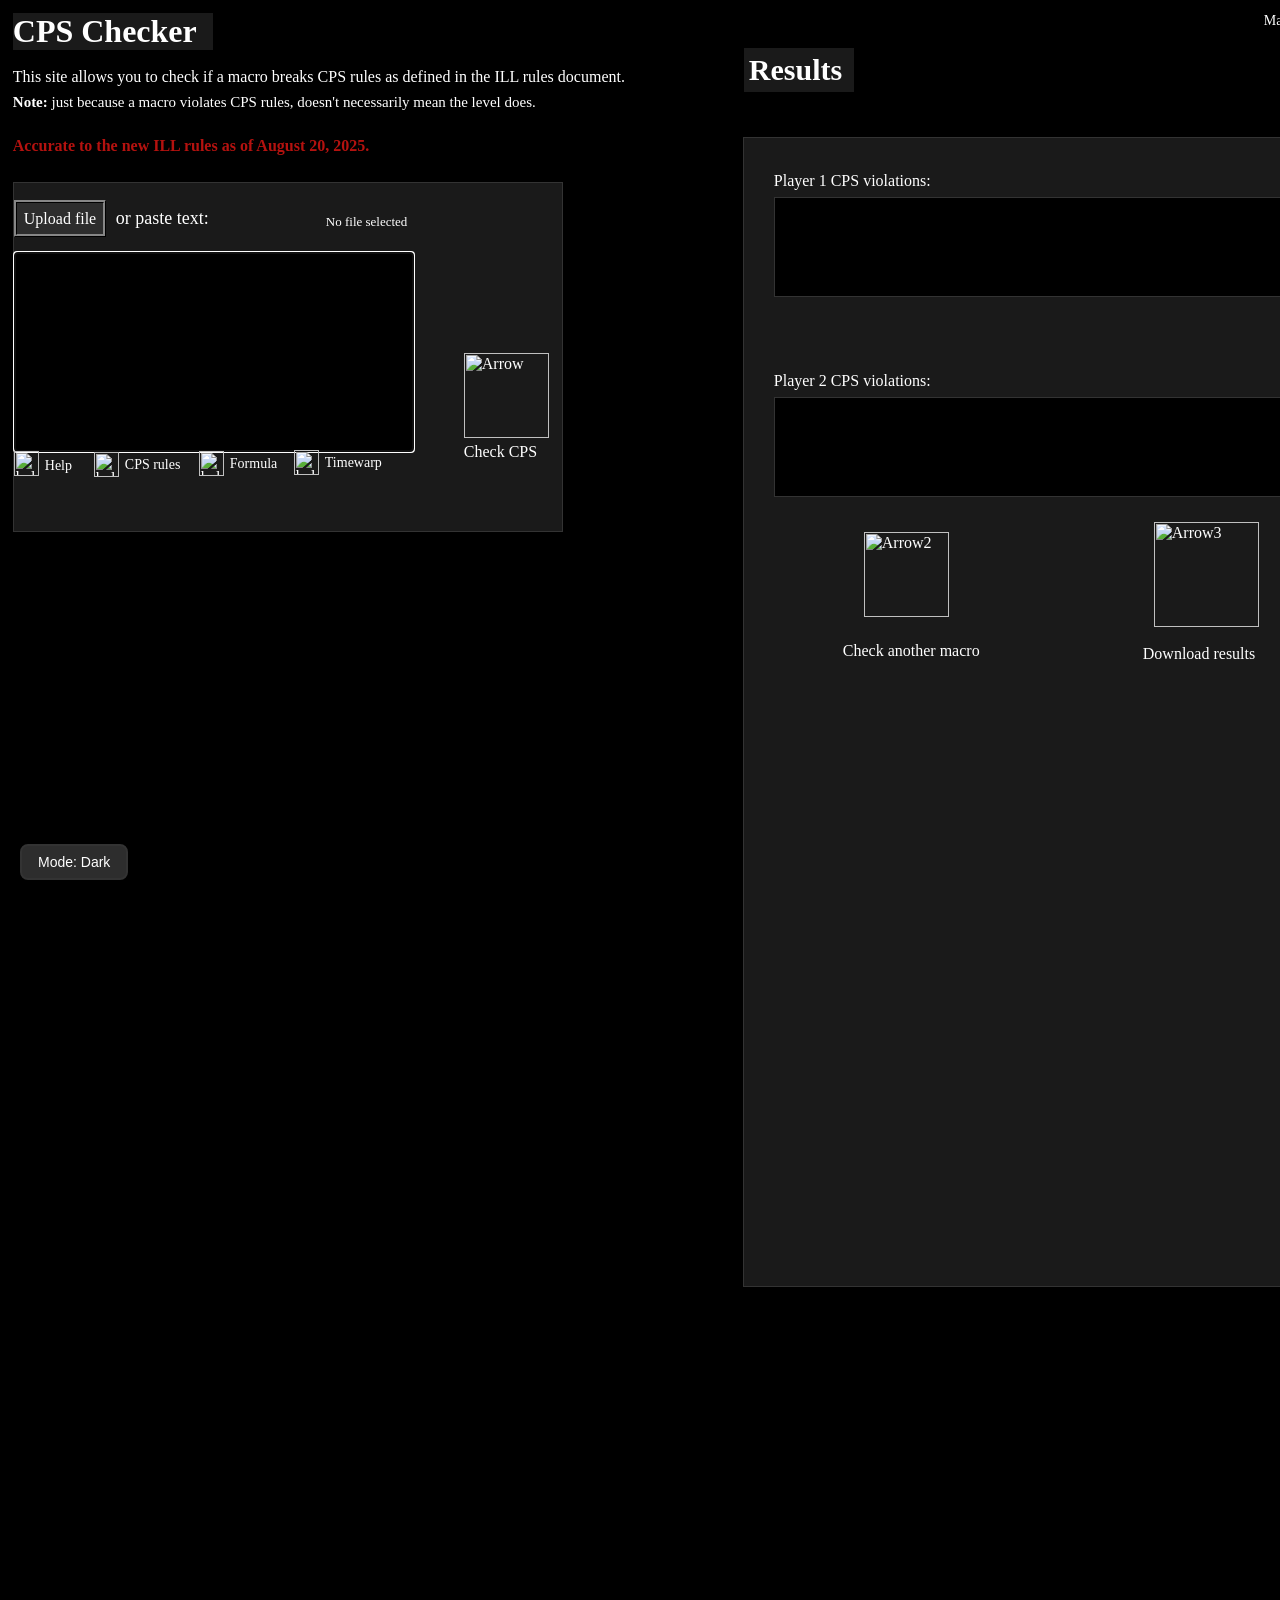
==== commit 08f9861d: "experimental timewarp feature" ====
--- a/cpsChecker/index.html
+++ b/cpsChecker/index.html
@@ -75,6 +75,30 @@
       Formula
     </p>
   </div>
+   <div id="help-area-4">
+    <img class="question-mark" id="question4" src="./img/help.png" alt="help4">
+    <p id="help-text-4">
+      Timewarp
+    </p>
+  </div>
+    <div id="help-box-4" data-closeable>
+      <button id="close-button-4" data-close>
+        <span> &#10006; </span>
+      </button>
+      <h3>
+        Adding timewarps
+      </h3>
+      <p1 class="p1">
+        You can add timewarps to a macro by specifying the frame it is activated, and the timewarp factor. Examples:
+        <br><br>240<br>100 T = 2<br>125 1 0<br>130 0 0<br>135 1 0<br>140 0 0<br>146 T = 1.5<br>150 1 0<br>155 0 0<br>. . .<br>
+      </p1>
+      <p2 class="p2">
+        <br>Note that this feature is experimental. Contact me if there are any issues.
+      </p2>
+      <p1 class="p1" id="secondExample">
+        <br><br>240<br>100 T = 2<br>146 T = 1.5<br>125 1 0<br>130 0 0<br>135 1 0<br>140 0 0<br>150 1 0<br>155 0 0<br>. . .<br>
+      </p1>
+    </div>
    <div id="help-box" data-closeable>
       <button id="close-button" data-close>
         <span> &#10006; </span>
@@ -169,7 +193,7 @@
         <img class="hoverArrow3" src="./img/arrow3Hover.png" alt="Arrow3Hovered">
       </div>
       <div id = "checkboxes">
-    <input type="checkbox" id="showSwiftsBox" name="showSwiftsBox" value=1>
+    <input type="checkbox" id="showSwiftsBox" name="showSwiftsBox" value=1 checked>
     <label for="showSwiftsBox">Show swift click info</label><br>
     </div>
      <textArea id="p1swiftsbox" class="p1swiftsarea" readonly>
--- a/cpsChecker/index.css
+++ b/cpsChecker/index.css
@@ -350,7 +350,7 @@
   position:relative;
   width:550px;
   height:400px;
-  bottom: 500px;
+  bottom: 542px;
   background-color: var(--bg-secondary);
   border: thin solid var(--border-color);
   border-width: 1.5px;
@@ -375,7 +375,7 @@
 #help-area-2{
   position:relative;
   bottom:130px;
-  left: 100px;
+  left: 80px;
   width:50px;
   cursor:pointer;
 }
@@ -397,7 +397,7 @@
   position:relative;
   width:550px;
   height:400px;
-  bottom: 500px;
+  bottom: 542px;
   background-color: var(--bg-secondary);
   border: thin solid var(--border-color);
   border-width: 1.5px;
@@ -417,7 +417,7 @@
 #help-area-3{
   position:relative;
   bottom:172px;
-  left: 220px;
+  left: 185px;
   width:50px;
   cursor:pointer;
 }
@@ -439,7 +439,7 @@
   position:relative;
   width:550px;
   height:400px;
-  bottom:500px;
+  bottom:542px;
   background-color: var(--bg-secondary);
   border: thin solid var(--border-color);
   border-width: 1.5px;
@@ -454,6 +454,54 @@
   cursor:pointer;
   background-color: var(--bg-tertiary);
   color: var(--text-primary);
+}
+
+#help-area-4{
+  position:relative;
+  bottom:214px;
+  left: 280px;
+  width:50px;
+  cursor:pointer;
+}
+
+.question-mark-4{
+  width:25px;
+  height:auto;
+}
+
+#help-text-4{
+  position:relative;
+  font-size:14px;
+  left:31px;
+  bottom:20px;
+  white-space: nowrap;
+}
+
+#help-box-4{
+  position:relative;
+  width:550px;
+  height:400px;
+  bottom:542px;
+  background-color: var(--bg-secondary);
+  border: thin solid var(--border-color);
+  border-width: 1.5px;
+  display:none;
+  padding:10px;
+  color: var(--text-primary);
+}
+
+#close-button-4{
+  position:relative;
+  left:555px;
+  cursor:pointer;
+  background-color: var(--bg-tertiary);
+  color: var(--text-primary);
+}
+
+#secondExample{
+  position:relative;
+  bottom:239px;
+  left:200px;
 }
 
 .list{
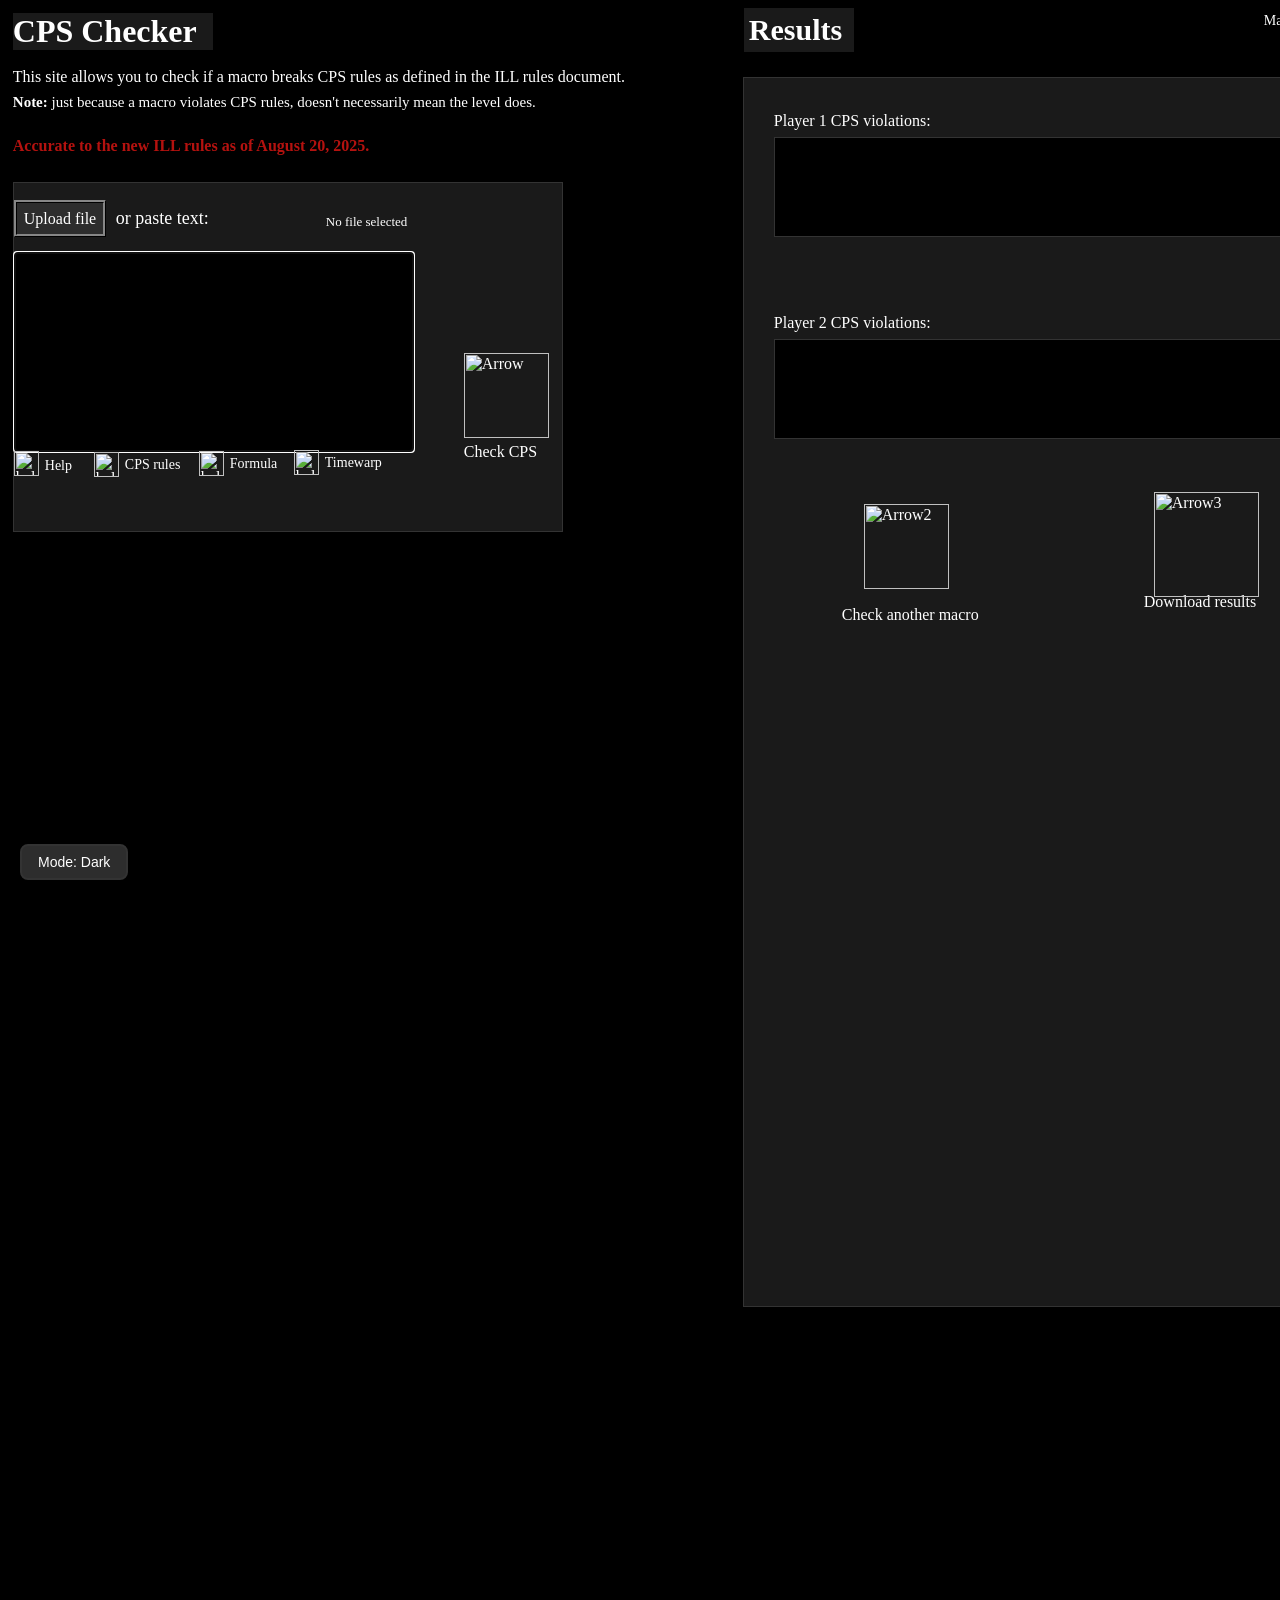
==== commit ba6d7e91: "Added cps fix suggestions" ====
--- a/cpsChecker/index.html
+++ b/cpsChecker/index.html
@@ -1,4 +1,5 @@
 <head>
+  <meta charset="UTF-8">
   <link rel="stylesheet" href="index.css">
   <title> CPS Checker </title>
 </head>
@@ -89,11 +90,11 @@
         Adding timewarps
       </h3>
       <p1 class="p1">
-        You can add timewarps to a macro by specifying the frame it is activated, and the timewarp factor. Examples:
+        This tool supports timewarps. You can add timewarps to a macro by specifying the frame it is activated, and the timewarp factor. Examples:
         <br><br>240<br>100 T = 2<br>125 1 0<br>130 0 0<br>135 1 0<br>140 0 0<br>146 T = 1.5<br>150 1 0<br>155 0 0<br>. . .<br>
       </p1>
       <p2 class="p2">
-        <br>Note that this feature is experimental. Contact me if there are any issues.
+        <br>Contact EDSJustin if there are any issues.
       </p2>
       <p1 class="p1" id="secondExample">
         <br><br>240<br>100 T = 2<br>146 T = 1.5<br>125 1 0<br>130 0 0<br>135 1 0<br>140 0 0<br>150 1 0<br>155 0 0<br>. . .<br>
@@ -138,7 +139,7 @@
       </p1>
       <p2 class="p2">
         <br><br>This program checks if the above rules are satisfied for both players in a macro.
-        <br><br>If they're not, it will tell you what frames the violations occur at.
+        <br><br>If they're not, it will tell you what frames the violations occur at and suggest ways to fix the macro.
       </p2>
     </div>
     <div id="help-box-3" data-closeable>
@@ -174,24 +175,51 @@
        <h2>
         Results
       </h2>
+      <div id="player1Section">
       <textArea id="outbox1" class="outArea1" readonly>
       </textArea>
       <p class="p1results">
         Player 1 CPS violations:
       </p>
+      <div id = "checkboxP1">
+    <input type="checkbox" id="showP1FixBox" name="showP1FixBox" value=0>
+    <label for="showP1FixBox">Show suggested fixes</label><br>
+    </div>
+    <img class="checkmark" id="check1" src="./img/check.png" alt="check">
+      <img class="cross" id="cross1" src="./img/cross.png" alt="cross">
+    <textArea id="player1fixbox" class="player1FixArea" readonly>
+      </textArea>
+    </div>
+    <div id="player2Section">
       <textArea id="outbox2" class="outArea2" readonly>
       </textArea>
       <p class="p2results">
         Player 2 CPS violations:
       </p>
-      <div class="img2" id="refreshButton">
+      <img class="checkmark" id="check2" src="./img/check.png" alt="check2">
+      <img class="cross" id="cross2" src="./img/cross.png" alt="cross2">
+        <div id = "checkboxP2">
+    <input type="checkbox" id="showP2FixBox" name="showP2FixBox" value=0>
+    <label for="showP2FixBox">Show suggested fixes</label><br>
+    </div>
+     <textArea id="player2fixbox" class="player2FixArea" readonly>
+      </textArea>
+       <p class="retryText">
+      Check another macro
+    </p>
+     <div class="img2" id="refreshButton">
         <img class="arrow" src="./img/arrow2.png" alt="Arrow2">
         <img class="hoverArrow" src="./img/arrow2Hover.png" alt="Arrow2Hovered">
       </div>
+       <p class="downloadText">
+      Download results
+    </p>
       <div class="img3" id="downloadButton">
         <img class="arrow3" src="./img/arrow3.png" alt="Arrow3">
         <img class="hoverArrow3" src="./img/arrow3Hover.png" alt="Arrow3Hovered">
       </div>
+      </div>
+      <div id="swiftInfoArea">
       <div id = "checkboxes">
     <input type="checkbox" id="showSwiftsBox" name="showSwiftsBox" value=1 checked>
     <label for="showSwiftsBox">Show swift click info</label><br>
@@ -225,20 +253,7 @@
       <p id="totalswiftandinversetext">
         Total swift and inverse swift clicks:
       </p>
-    </div>
-    <p class="retryText">
-      Check another macro
-    </p>
-    <p class="downloadText">
-      Download results
-    </p>
-    <div>
-      <img class="checkmark" id="check1" src="./img/check.png" alt="check">
-      <img class="checkmark" id="check2" src="./img/check.png" alt="check2">
-    </div>
-    <div>
-      <img class="cross" id="cross1" src="./img/cross.png" alt="cross">
-      <img class="cross" id="cross2" src="./img/cross.png" alt="cross2">
+      </div>
     </div>
     <p id="invalid-text">
       An error occured while parsing the macro. Please make sure your macro follows the required format.
--- a/cpsChecker/index.css
+++ b/cpsChecker/index.css
@@ -125,11 +125,11 @@
 
 .outputBox{
   position:relative;
-  bottom:350px;
+  bottom:410px;
   left: 730px;
   background: var(--bg-secondary);
   width:620px;
-  height:1150px;
+  height:1230px;
   display:block;
   border: 1px solid var(--border-color);
 }
@@ -139,6 +139,7 @@
   left:450;
   bottom:85;
   pointer-events:fill;
+  width:10px;
 }
 
 .arrow{
@@ -172,7 +173,7 @@
   position:relative;
   background: var(--bg-secondary);
   width:110px;
-  bottom: 90px;
+  bottom: 70px;
   padding:5px;
   font-size: 30px;
   color: var(--text-primary);
@@ -191,6 +192,55 @@
   border: 1px solid var(--border-color);
 }
 
+.player1FixArea{
+  z-index: 1000;
+  position:relative;
+  top:-90px;
+  left:30px;
+  width:560px;
+  height:70px;
+  resize:none;
+  background-color: var(--bg-primary);
+  color: var(--text-primary);
+  border: 1px solid var(--border-color);
+  display:none;
+}
+
+.player2FixArea{
+  z-index: 1000;
+  position:relative;
+  top:-90px;
+  left:30px;
+  width:560px;
+  height:70px;
+  resize:none;
+  background-color: var(--bg-primary);
+  color: var(--text-primary);
+  border: 1px solid var(--border-color);
+  display:none;
+}
+
+#player2Section{
+  position:relative;
+  top:-50px;
+}
+
+#checkboxP1{
+  position:relative;
+  bottom:75px;
+  left:25px;
+  top:-65px;
+  visibility:hidden;
+}
+
+#checkboxP2{
+  position:relative;
+  bottom:75px;
+  left:25px;
+  top:-95px;
+  visibility:hidden;
+}
+
 .p1results{
   position:relative;
   bottom:110px;
@@ -223,8 +273,9 @@
 .img2{
   position:relative;
   left:120;
-  bottom:50;
+  bottom:90;
   pointer-events:fill;
+  width:10px;
 }
 
 .img2:hover .hoverArrow{
@@ -233,15 +284,20 @@
 
 .retryText{
   position:relative;
-  left:830px;
-  bottom:994.5px;
+  left:98px;
+  bottom:-30px;
+}
+
+#swiftInfoArea{
+  position:relative;
+  bottom:100px;
 }
 
 .img3{
   position:relative;
   left:410;
-  bottom:145;
-  width:70;
+  bottom:205;
+  width:10px;
   pointer-events:none;
 }
 
@@ -265,8 +321,9 @@
 
 .downloadText{
   position:relative;
-  left:1130px;
-  bottom:1010px;
+  left:400px;
+  bottom:86px;
+  width:200px;
 }
 
 .checkmark{
@@ -276,15 +333,15 @@
 
 #check1{
   position:relative;
-  left:930px;
-  bottom:1512px;
+  left:200px;
+  bottom:240px;
   visibility: hidden;
 }
 
 #check2{
   position:relative;
-  left:903px;
-  bottom:1312px;
+  left:200px;
+  bottom:220px;
   visibility: hidden;
 }
 
@@ -295,15 +352,15 @@
 
 #cross1{
   position:relative;
-  left:930px;
-  bottom:1542px;
+  left:170px;
+  bottom:240px;
   visibility:hidden;
 }
 
 #cross2{
   position:relative;
-  left:902px;
-  bottom:1342px;
+  left:165px;
+  bottom:220px;
   visibility: hidden;
 }
 
@@ -512,7 +569,7 @@
 
 #invalid-text{
   position:relative;
-  bottom:1145px;
+  bottom:1112px;
   width:485px;
   font-size: 17px;
   font-weight:600;
@@ -528,7 +585,7 @@
 
 #fps-text{
   position:relative;
-  bottom:1590px;
+  bottom:1463px;
   left:590px;
   width:100px;
   word-break: break-all;
